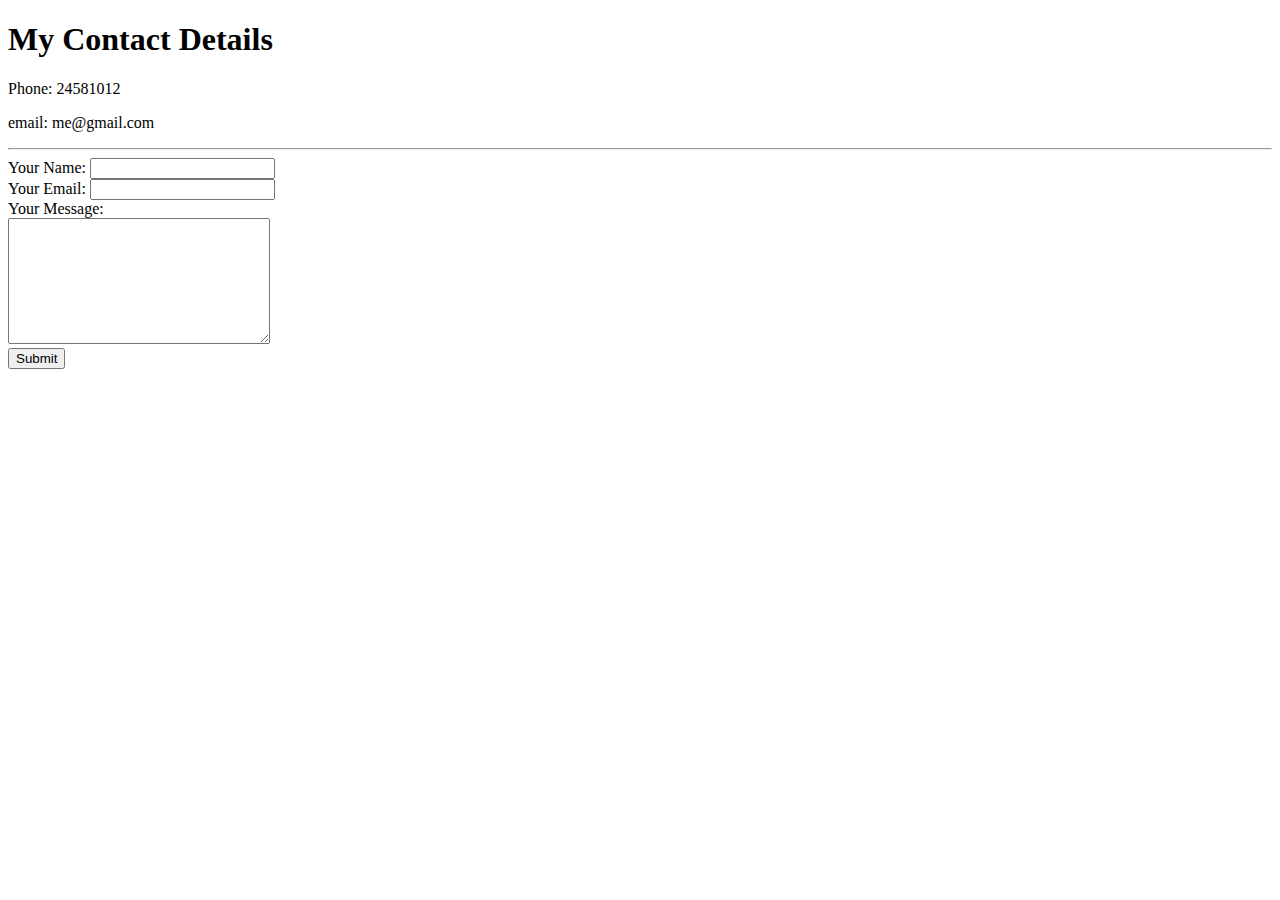
==== contact-me.html @ d8accd0e "Add files via upload" ====
<!DOCTYPE html>
<html lang="en" dir="ltr">
  <head>
    <meta charset="utf-8">
    <title>Contact Me</title>
  </head>
  <body>
    <h1>My Contact Details</h1>
    <p>Phone: 24581012</p>
    <p>email: me@gmail.com</p>
    <hr>

    <form action= "mailto:me@gmail.com" method="post" enctype="text/plain">
      <label>Your Name:</label>
      <input type="text" name="yourName" value=""><br>
      <label>Your Email:</label>
      <input type="email" name="yourEmail" value=""><br>
      <label>Your Message:</label><br>
      <textarea name="YourMessage" rows="8" cols="30"></textarea><br>
      <input type="submit" name="">
    </form>
  </body>
</html>
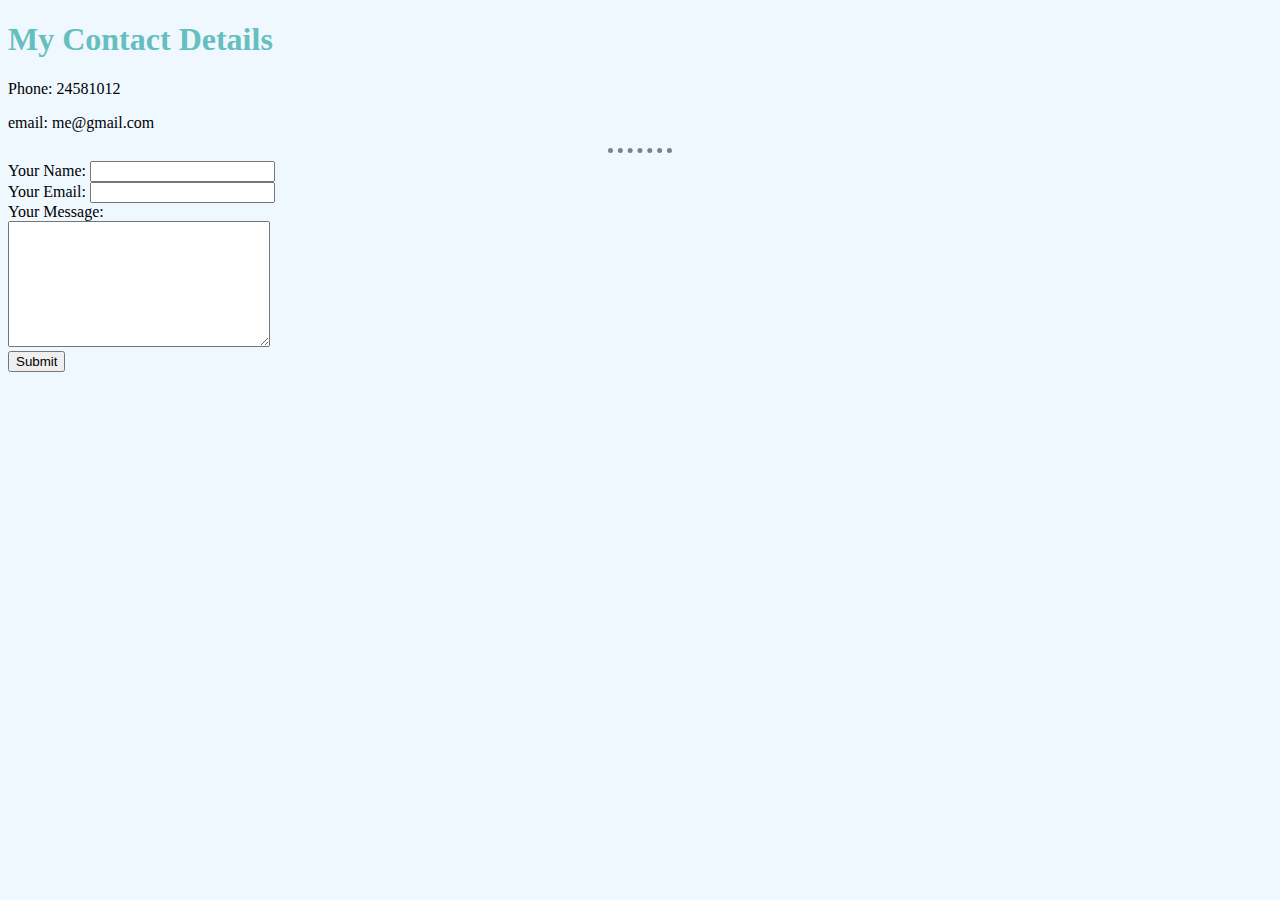
==== commit 8f33158a: "Add files via upload" ====
--- a/contact-me.html
+++ b/contact-me.html
@@ -3,7 +3,9 @@
   <head>
     <meta charset="utf-8">
     <title>Contact Me</title>
+    <link rel="stylesheet" href="css/styles.css">
   </head>
+
   <body>
     <h1>My Contact Details</h1>
     <p>Phone: 24581012</p>
--- a/css/styles.css
+++ b/css/styles.css
@@ -0,0 +1,19 @@
+body {
+  background-color: #eff8ff;
+}
+
+hr {
+  border-style: none;
+  border-top-style: dotted;
+  border-color: grey;
+  border-width: 5px;
+  width: 5%;
+}
+
+h1 {
+  color: #66bfbf;
+}
+
+h3 {
+  color: #66bfbf;
+}
